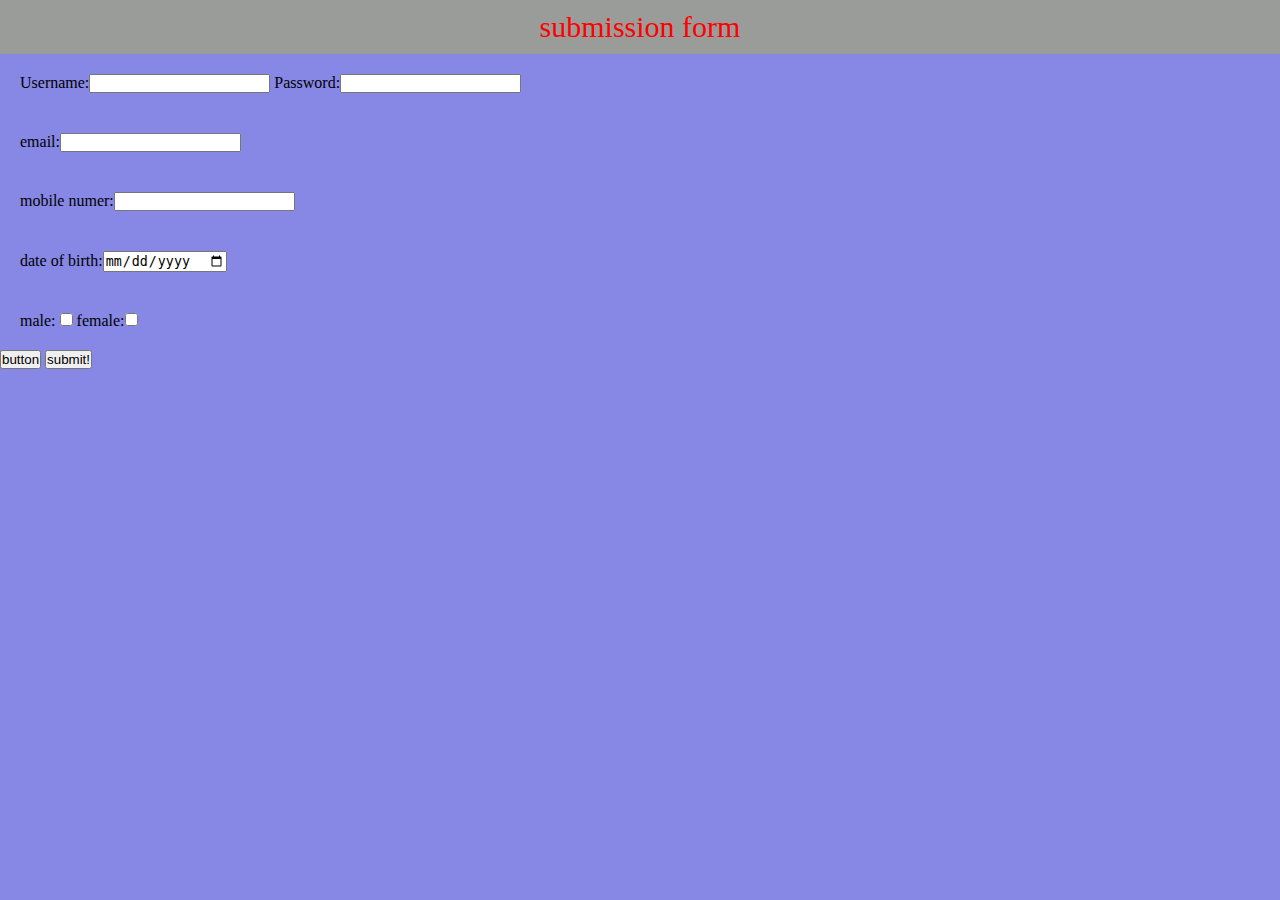
==== form.html @ 0850e2e2 "created a form" ====
<!DOCTYPE html PUBLIC>
<html>
    <head>
      <meta charset="ul-8">
     <link rel="stylesheet" href="style1.css">
    <title>
      hanish
    </title>
      <h1> submission form</h1>
        <script type="text/javascript">
            function validator(){
                if(document.form_a.male.checked)
                    alert("form filled successfully")
                  
                else if(document.form_a.female.checked)
                    alert("form filled successful")
                else
                    alert("please select the checkbox")  
                        
                           
            }
            validator();
            var x=document.forum_a.element[0].name; 
            var x=document.forum_a.element[0].password;
            document.write(x);
            document.write(y);
          </script>
          
    
    <body>
      <div id="big wrapper">
        <form name="form_a">
            <section id="name">
            Username:<input type="text"/>
            Password:<input type="password"/>
        </section>
        <section id="email">
           email:<input type="email" name="email" />
        </section>
        <section >
            mobile numer:<input type="text" name="mobile number" />
        </section>
        <section id="dob">
            date of birth:<input type="date" name="dob" />
        </section>
        <section name-="checkbox">
            male: <input type="checkbox" name ="male" />
            female:<input type="checkbox" name="female" />
        </section>

          <input type="button" value="button" onclick="validator()" />
          <input type="submit" value="submit!" />

              </form>
            </div> 
    </body>
<html>
</doctype>
---- style1.css ----
*{
	margin:0;
	padding:0;
}
body{
    -webkit-box-flex: 1;
    
    -webkit-transition: -webkit-transorm ;
    background:rgb(135, 135, 230) ;
}
#big_wrapper{
    width: 150px;
    padding:5px;
    

}
#form_1{
    width:50px;
    margin:20px;
    border-bottom: 2px solid black;
    padding:10px;
}
section{
    padding:20px;
   -webkit-box-orient: vertical;
}
section.submission{
    margin:8px;
   clear: both;
}
h1{
  
background:rgb(154, 156, 154) ;
color:red;
margin:30px,auto;
text-align: center;
padding :10px;
font:30px bold TimesNewRoman;
}
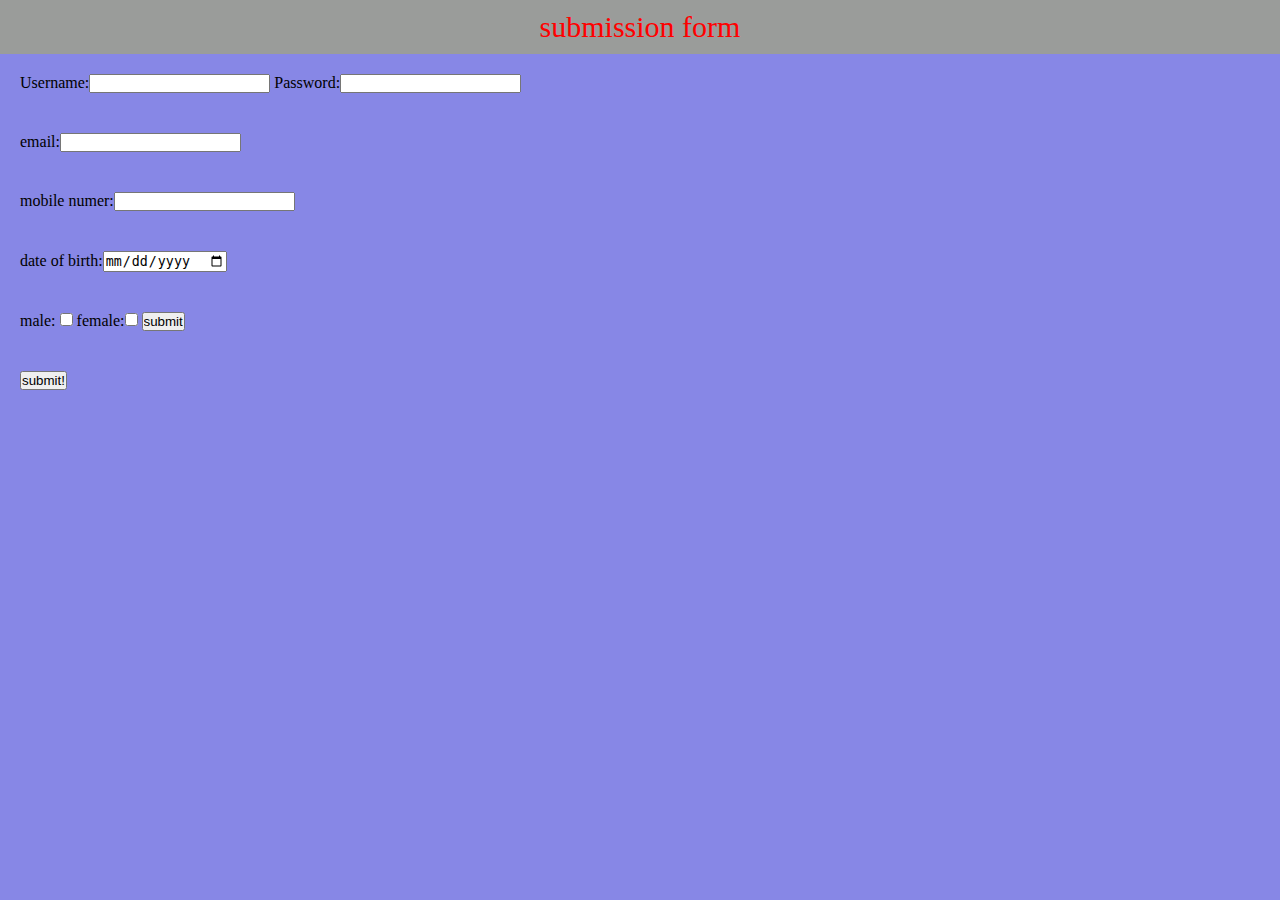
==== commit 1a8b72e3: "added a function with if else condition" ====
--- a/form.html
+++ b/form.html
@@ -7,52 +7,50 @@
       hanish
     </title>
       <h1> submission form</h1>
-        <script type="text/javascript">
-            function validator(){
+      
+    
+    <body>
+      <div id="big wrapper">
+        <form name="form_a">
+            <section id="name">
+            Username:<input type="text" name="user" required/>
+            Password:<input type="password" required/>
+        </section>
+        <section id="email">
+           email:<input type="email" name="email" required />
+        </section>
+        <section >
+            mobile numer:<input type="text" name="mobile number" required/>
+        </section>
+        <section id="dob">
+            date of birth:<input type="date" name="dob"  required/>
+        </section>
+        <section name-="checkbox">
+            male: <input type="checkbox" name ="male" />
+            female:<input type="checkbox" name="female" />
+          <input type="button" value="submit" onclick="validator()" />
+        </section>
+        <section id="submit box">
+          <input type="submit" value="submit!" />
+        </section>
+              </form>
+            </div> 
+           
+           <script type="text/javascript">
+              function validator()
+              {
                 if(document.form_a.male.checked)
                     alert("form filled successfully")
                   
                 else if(document.form_a.female.checked)
                     alert("form filled successful")
                 else
-                    alert("please select the checkbox")  
-                        
-                           
-            }
-            validator();
-            var x=document.forum_a.element[0].name; 
-            var x=document.forum_a.element[0].password;
-            document.write(x);
-            document.write(y);
+                    alert("please select the checkbox")           
+           var x=document.getElementsByName("user").values; 
+            var x=document.forum_a.element[0].password;  
+            }        
           </script>
-          
-    
-    <body>
-      <div id="big wrapper">
-        <form name="form_a">
-            <section id="name">
-            Username:<input type="text"/>
-            Password:<input type="password"/>
-        </section>
-        <section id="email">
-           email:<input type="email" name="email" />
-        </section>
-        <section >
-            mobile numer:<input type="text" name="mobile number" />
-        </section>
-        <section id="dob">
-            date of birth:<input type="date" name="dob" />
-        </section>
-        <section name-="checkbox">
-            male: <input type="checkbox" name ="male" />
-            female:<input type="checkbox" name="female" />
-        </section>
-
-          <input type="button" value="button" onclick="validator()" />
-          <input type="submit" value="submit!" />
-
-              </form>
-            </div> 
+           
     </body>
 <html>
 </doctype>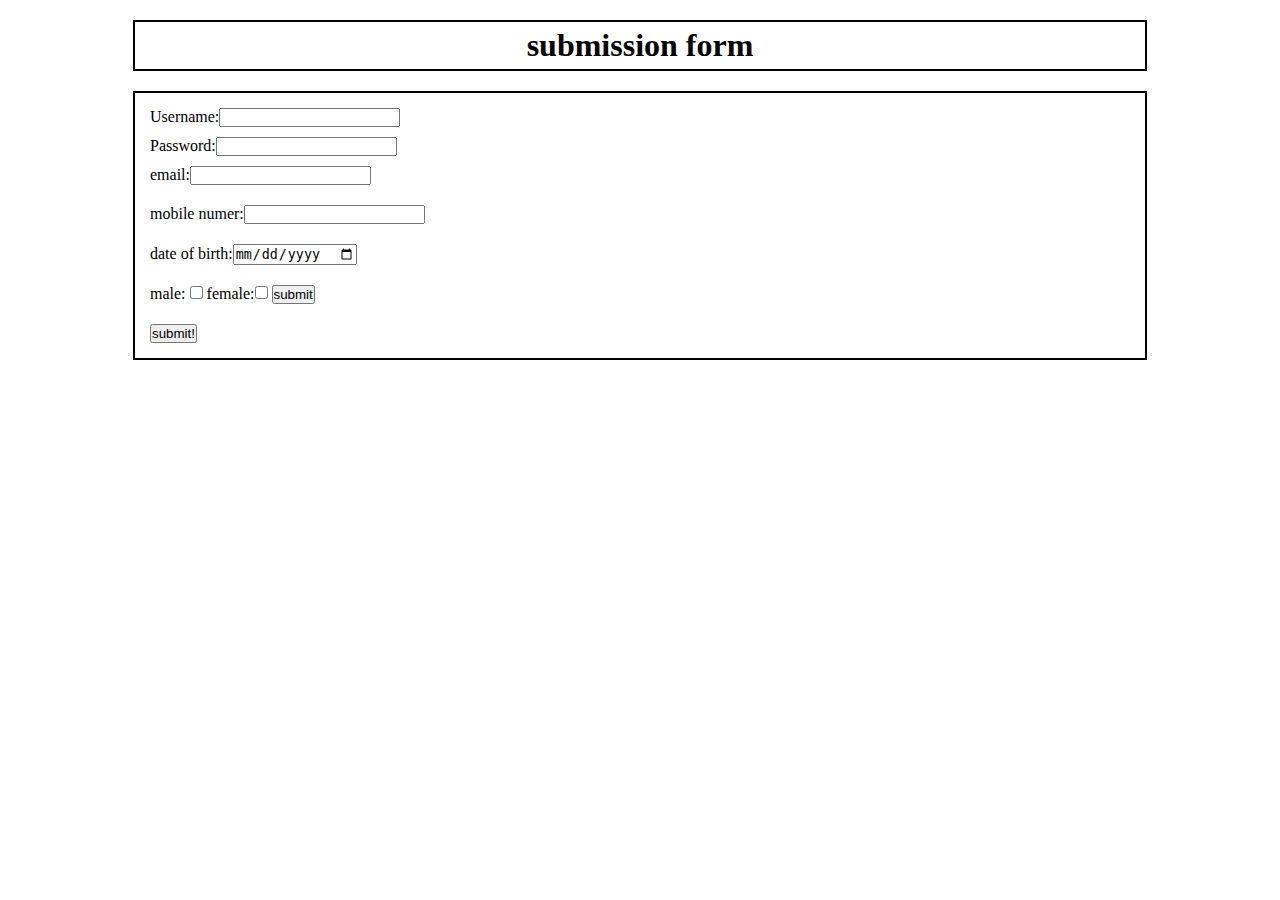
==== commit 76e179d1: "aligned the text" ====
--- a/form.html
+++ b/form.html
@@ -10,12 +10,15 @@
       
     
     <body>
-      <div id="big wrapper">
+      <div id="big_wrapper">
         <form name="form_a">
             <section id="name">
             Username:<input type="text" name="user" required/>
-            Password:<input type="password" required/>
+           
         </section>
+        <secton id="password">
+          Password:<input type="password" required/>
+        </secton>
         <section id="email">
            email:<input type="email" name="email" required />
         </section>
@@ -30,11 +33,11 @@
             female:<input type="checkbox" name="female" />
           <input type="button" value="submit" onclick="validator()" />
         </section>
-        <section id="submit box">
+        <section id="submit_box">
           <input type="submit" value="submit!" />
         </section>
               </form>
-            </div> 
+           
            
            <script type="text/javascript">
               function validator()
@@ -50,7 +53,7 @@
             var x=document.forum_a.element[0].password;  
             }        
           </script>
-           
+         </div>    
     </body>
 <html>
 </doctype>--- a/style1.css
+++ b/style1.css
@@ -1,41 +1,57 @@
 *{
 	margin:0;
-	padding:0;
-}
+    padding:0;
+}  
+h1{ text-align:center;
+    -webkit-box-orient: vertical;
+    -webkit-box-aling:center;
+    width: 1000px;
+    margin:20px auto;
+    padding:5px;
+
+    font:bold;
+    border:2px solid black;}
+
 body{
-    -webkit-box-flex: 1;
-    
-    -webkit-transition: -webkit-transorm ;
-    background:rgb(135, 135, 230) ;
+    display:block;
+    -webkit-box-pack:center;
 }
 #big_wrapper{
-    width: 150px;
+    -webkit-box-orient: vertical;
+    -webkit-box-aling:center;
+    width: 1000px;
+    margin:20px auto;
     padding:5px;
-    
-
+    border:2px solid black;
+ 
 }
-#form_1{
+#form_a{
     width:50px;
     margin:20px;
-    border-bottom: 2px solid black;
-    padding:10px;
+    border: 2px solid black;
+    padding:5px;
+    background:solid rgb(4, 4, 75);
 }
 section{
-    padding:20px;
+   
+    padding:10px;
+    font:bold 20px;
    -webkit-box-orient: vertical;
+   -webkit-box-align: center;
+   margin:2px solid black;
 }
-section.submission{
-    margin:8px;
-   clear: both;
+#password{
+    -webkit-box-orient:vertical;
+    
+    padding:10px;
+    -webkit-box-align: center;
 }
-h1{
-  
-background:rgb(154, 156, 154) ;
-color:red;
-margin:30px,auto;
-text-align: center;
-padding :10px;
-font:30px bold TimesNewRoman;
+#name{
+    -webkit-box-orient:vertical;
+    -webkit-box-align: center;
 }
 
+#submit_box{
+    -webkit-box-align: center;
+}
 
